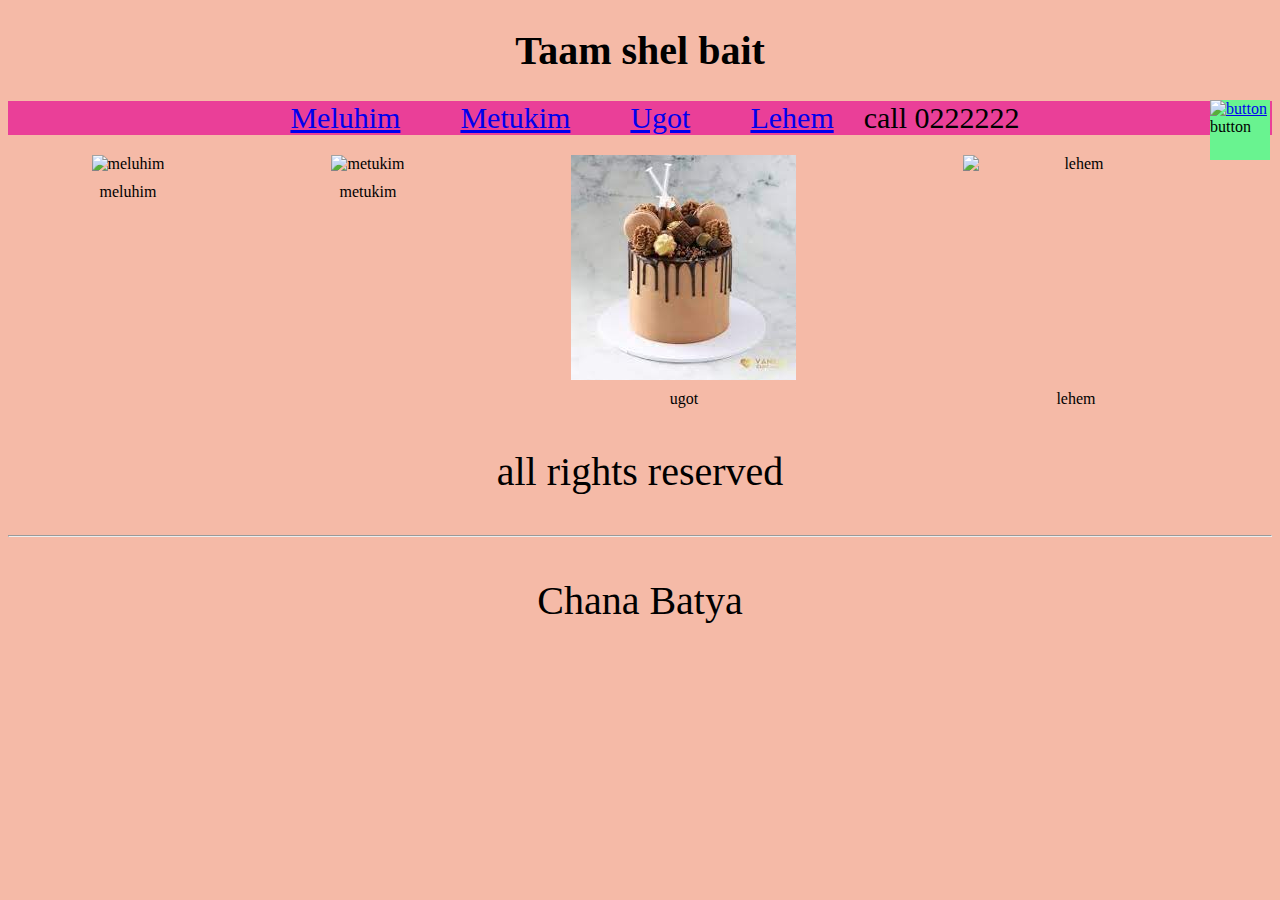
==== index.html @ 9b3c6edf "Add files via upload" ====
<!DOCTYPE html>
<html lang="en">
  <head>
    <meta charset="UTF-8" />
    <meta name="keywords" content="HTML, CSS, JavaScript" />
    <title id="title">Taam shel bait</title>
    <link rel="stylesheet" href="style.css" />
  </head>
  <body>
    <div class="header">
      <h1>Taam shel bait</h1>
      <div class="menu">
        <div class="menu-item">
          <a href="meluhim.html">Meluhim</a>
        </div>

        <div class="menu-item">
          <a href="metukim.html">Metukim</a>
        </div>

        <div class="menu-item">
          <a href="ugot.html">Ugot</a>
        </div>

        <div class="menu-item">
          <a href="lehem.html">Lehem</a>
        </div>

        <span> call 0222222</span>
      </div>
    </div>
    <div class="images">
      <div class="block1">
        <img
          id="meluhim"
          src="https://encrypted-tbn0.gstatic.com/images?q=tbn:ANd9GcSrL_0fDodsLwFlYDXzEzq4j4Pdv6aoJspr4w&usqp=CAU"
          alt="meluhim"
        />
        <span>meluhim</span>
      </div>

      <div class="block1">
        <img
          id="metukim"
          src="https://encrypted-tbn0.gstatic.com/images?q=tbn:ANd9GcQuSfo6pFISTrAk7hmeFN-odeW_x_OLUYwlJA&usqp=CAU"
          alt="metukim"
        />
        <span>metukim</span>
      </div>

      <div class="block1">
        <img
          id="ugot"
          src="[data-uri]"
          alt="ugot"
        /><span>ugot</span>
      </div>

      <div class="block1">
        <img
          id="lehem"
          src="https://b.thumbs.redditmedia.com/sKM4vEqaKcO2-VidobBG3uSMo7Qw2-GgR1SRZHwFGLM.png"
          alt="lehem"
        />
        <span>lehem</span>
      </div>
    </div>

    <div class="footer">
      <p>all rights reserved</p>
      <hr />
      <p>Chana Batya</p>
      </div>
     
    </div>

    <div class="button">
      
      <a href="contactUs.html">
        <img
        id="button"
        src="https://images.vexels.com/media/users/3/141328/isolated/lists/be7f7eb1f18933369cf644f87bc8c74b-telefon-runde-symbol.png"
        alt="button"
      />
      </a>
      button
    </div>
  </body>
</html>
---- style.css ----
body {
    background-color: rgb(245, 186, 167);
}
h1 { text-align: center;
    font-size: 40px;
}
.menu {
    display: flex;
    background-color: rgb(234, 63, 152);
  
  justify-content:center;
  align-content: space-around;
  font-size: 30px;

}
.menu-item{
    margin: 0px 30px;
}

.images {
    display: flex;
    justify-content: space-around;
    flex-wrap: wrap ;
    margin-top: 10px;
}
.block1 {
    display: flex;
    flex-direction: column;
    text-align: center;
}

#meluhim, #metukim, #ugot, #lehem {
    padding: 10px;
    /* margin: 30px; */

}
#lehem {
    height: 225px;
    width: 225px;
}
.footer {
    text-align: center;
    font-size: 40px;
}
#button {
        height: 50px;
        width: 50px;
      }
.button {
    
        position:fixed;
        width:60px;
        height:60px;
        background:rgb(105, 243, 144);
        right:10px;
        top:100px;
      }
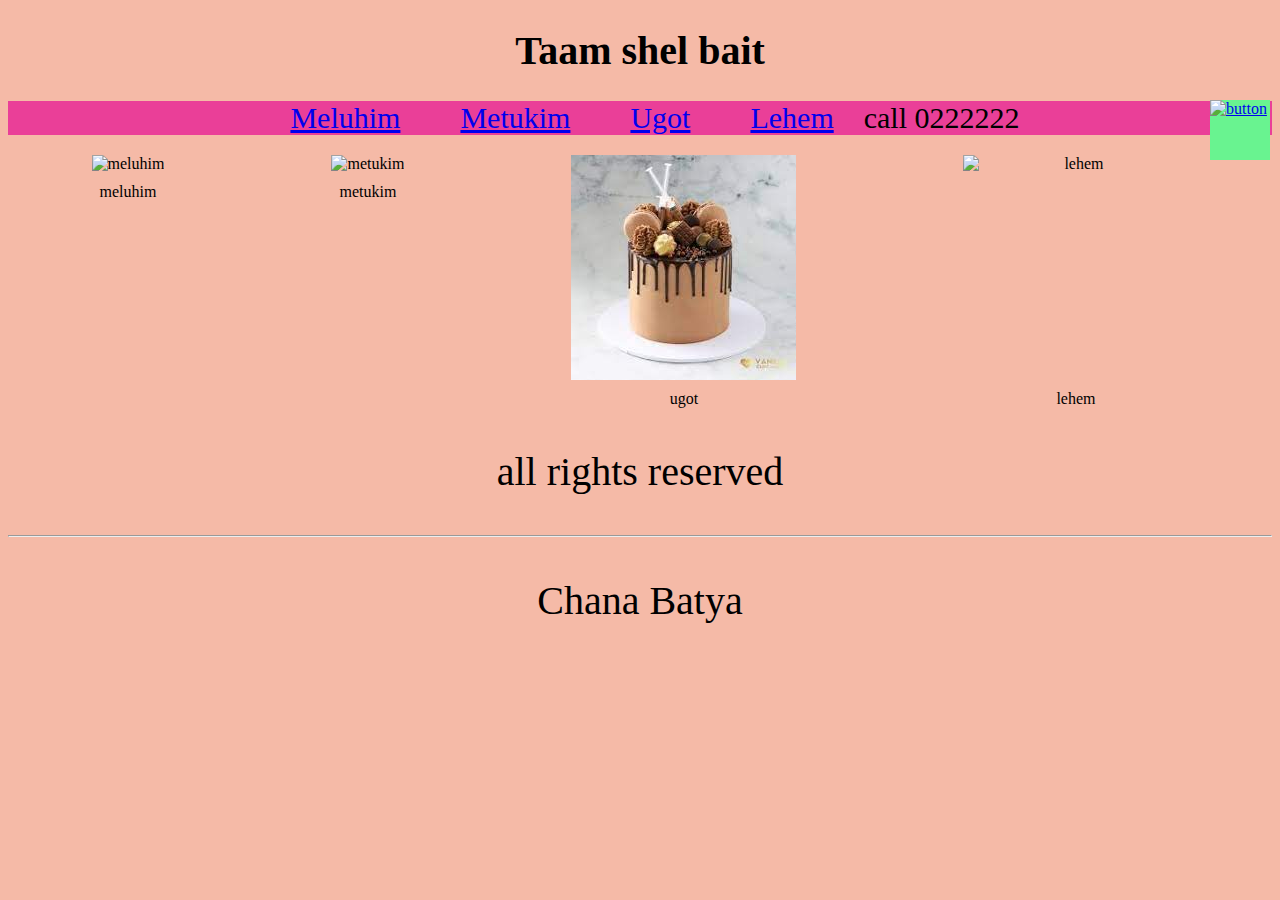
==== commit f6ae8916: "Update index.html" ====
--- a/index.html
+++ b/index.html
@@ -83,7 +83,6 @@
         alt="button"
       />
       </a>
-      button
     </div>
   </body>
 </html>
